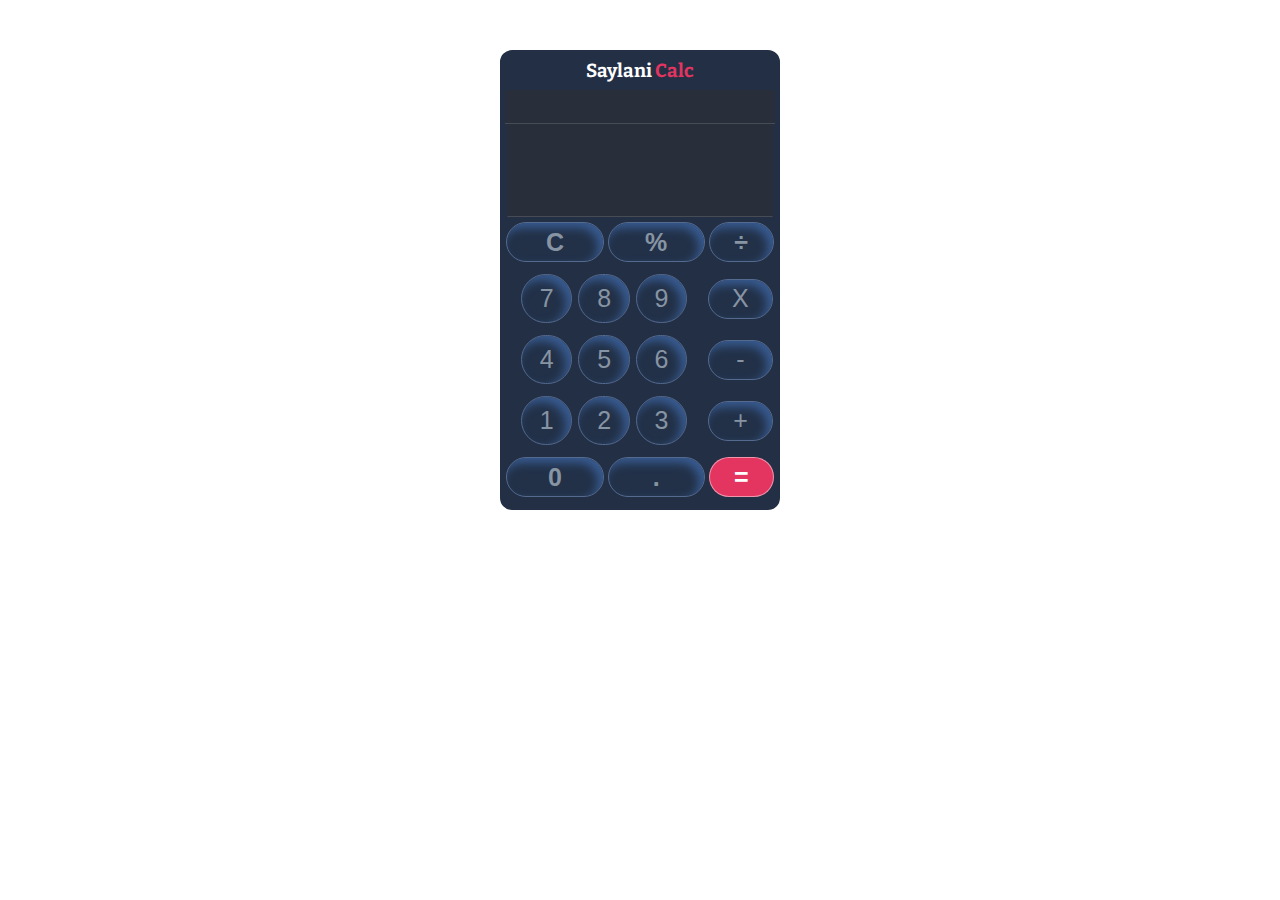
==== index.html @ dfa5a7c5 "Final Commit" ====
<!DOCTYPE html>
<html lang="en">
<head>
    <meta charset="UTF-8">
    <script src="app.js"></script>
    <meta name="viewport" content="width=device-width, initial-scale=1.0">
    <link href="https://fonts.googleapis.com/css2?family=Bitter:ital@1&display=swap" rel="stylesheet">
    <link rel="stylesheet" href="style.css">
    <title>Javascript 20-38</title>
</head>
<body>
    <div class="main">
        <div class="sayl">
            <h3>Saylani<span> Calc</span></h3>
        </div>
        <div class="inp">
            <p id="res1"></p>
            <input type="text" name="" id="res">
        </div>
        <div class="clear">
            <button onclick="clearResult()">C</button>
            <button onclick="getNum('%')">%</button>
            <button class="divide"  onclick="getNum('/')">÷</button>
        </div>
        <div class="mainbtn">
            <button class="mrgn1" onclick="getNum('7')">7</button>
            <button onclick="getNum('8')">8</button>
            <button class="mrgn" onclick="getNum('9')">9</button>
            <button  class="divide" onclick="getNum('*')">X</button>
        </div>
        <div class="mainbtn">
            <button class="mrgn1" onclick="getNum('4')">4</button>
            <button onclick="getNum('5')">5</button>
            <button class="mrgn" onclick="getNum('6')">6</button>
            <button  class="divide" onclick="getNum('-')">-</button>
        </div>
        <div class="mainbtn">
            <button class="mrgn1" onclick="getNum('1')">1</button>
            <button onclick="getNum('2')">2</button>
            <button onclick="getNum('3')" class="mrgn">3</button>
            <button  class="divide" onclick="getNum('+')">+</button>
        </div>
        <div class="clear">
            <button onclick="getNum('0')">0</button>
            <button  onclick="getNum('.')">.</button>
            <button id="equal" class="divide" onclick="getResult()">=</button>
        </div>
    </div>
</body>
</html>
---- style.css ----
.main{
     text-align: center;
     margin-top: 50px !important;
     padding: 0px;
     margin: auto;
     border: 5px solid #232F45;
     width: 270px;
     height: 450px;
     background-color: #232F45;
     border-radius: 12px;
     /* border-top: 40px solid rgb(107, 107, 107); */
}
.sayl{
    width: 99.9%;
    height:30px;
    background-color: #232F45;
}
h3{
    margin-top: 5px;
    font-family: 'Bitter', serif;
    color: white;
}
span{
    color: #E43560;
}
#res{
    width: 96% !important;
    height: 60px !important;
    margin-bottom: 5px;
    border-bottom: 1px solid rgba(128, 128, 128, 0.349) !important;
    font-size: 30px;
    border: 1px solid #282F3B;
    background-color: #282F3B;
    color: #5A7591;
    text-align: right;
    padding-top: 30px;
}
#res1{
    width: 99% !important;
    height: 20px !important;
    border: none;
    margin: 0px;
    border-bottom: solid 1px rgba(128, 128, 128, 0.349) !important;
    font-size: 18px;
    font-weight: 700;
    background-color: #282F3B;
    text-align: left;
    padding-left: 3px;
    padding-bottom: 3px;
    padding-top: 10px;

    color: #5A7591;
}
.clear button{
    width: 36%;
    margin-bottom: 12px;
    height: 40px;
    font-size: 25px;
    font-weight: 600;
    border-radius: 20px;
    border:1px solid #546a8f;
    color: #8794A3;
    box-shadow:inset -5px 5px 10px #385b91;
    background-color: #223148;
}
.divide{
    width: 24% !important;
    margin-bottom: 4px !important;
    height: 40px!important;
    font-size: 25px!important;
    font-weight: 600!important;
    border-radius: 20px!important;
    border:1px solid #546a8f;
    color: #8794A3;
    box-shadow:inset -5px 5px 10px #385b91;
    background-color: #223148;
}
#equal{
    background-color: #E43560 !important;
    box-shadow:none !important;
    color: white !important;
    border: 1px solid rgba(255, 255, 255, 0.479);
}
.mainbtn button{
    width: 19%;
    margin-right: 2px;
    margin-bottom: 12px;
    height: 49px;
    font-size: 25px;
    font-weight: lighter !important;
    border-radius: 30px;
    border:1px solid #546a8f;
    color: #8794A3;
    box-shadow:inset -5px 5px 10px #385b91;
    background-color: #223148;

}
.mrgn{
    margin-right: 17px !important;
}
.mrgn1{
    margin-left: 16px !important;
}
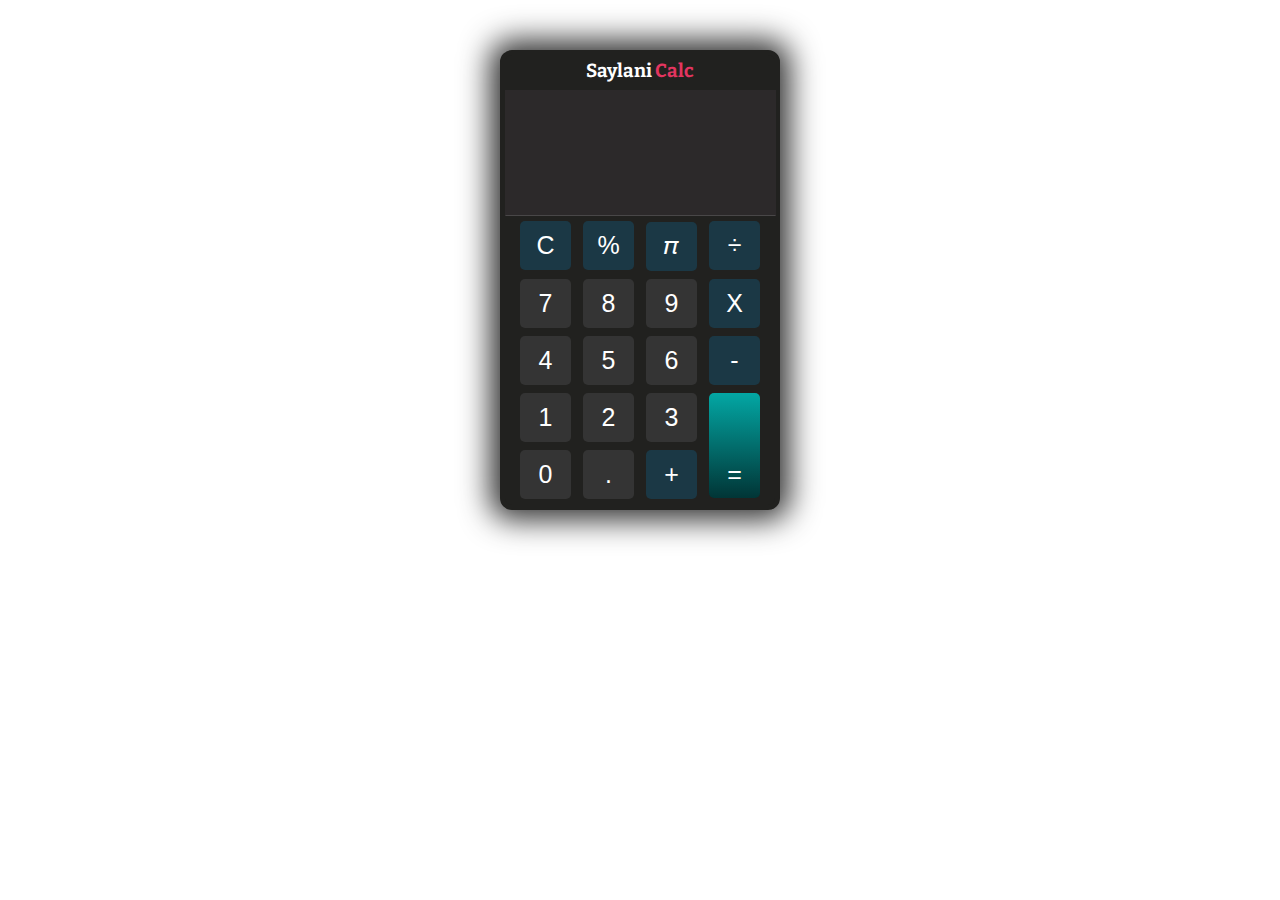
==== commit 4ebc910d: "Final Commit" ====
--- a/index.html
+++ b/index.html
@@ -6,10 +6,11 @@
     <meta name="viewport" content="width=device-width, initial-scale=1.0">
     <link href="https://fonts.googleapis.com/css2?family=Bitter:ital@1&display=swap" rel="stylesheet">
     <link rel="stylesheet" href="style.css">
-    <title>Javascript 20-38</title>
+    <title>Calculator</title>
 </head>
 <body>
     <div class="main">
+       
         <div class="sayl">
             <h3>Saylani<span> Calc</span></h3>
         </div>
@@ -17,34 +18,38 @@
             <p id="res1"></p>
             <input type="text" name="" id="res">
         </div>
-        <div class="clear">
-            <button onclick="clearResult()">C</button>
-            <button onclick="getNum('%')">%</button>
-            <button class="divide"  onclick="getNum('/')">÷</button>
+        <div class="btnclass">
+        <div class="mainbtn">
+            <button class="colchange" onclick="clearResult()">C</button>
+            <button class="colchange" onclick="getNum('%')">%</button>
+            <button class="colchange" onclick="getNum('22/7')">𝜋</button>
+            <button class="colchange"  onclick="getNum('/')">÷</button>
         </div>
         <div class="mainbtn">
-            <button class="mrgn1" onclick="getNum('7')">7</button>
+            <button class="" onclick="getNum('7')">7</button>
             <button onclick="getNum('8')">8</button>
-            <button class="mrgn" onclick="getNum('9')">9</button>
-            <button  class="divide" onclick="getNum('*')">X</button>
+            <button class="" onclick="getNum('9')">9</button>
+            <button  class="colchange" onclick="getNum('*')">X</button>
         </div>
         <div class="mainbtn">
-            <button class="mrgn1" onclick="getNum('4')">4</button>
+            <button class="" onclick="getNum('4')">4</button>
             <button onclick="getNum('5')">5</button>
-            <button class="mrgn" onclick="getNum('6')">6</button>
-            <button  class="divide" onclick="getNum('-')">-</button>
+            <button class="" onclick="getNum('6')">6</button>
+            <button  class="colchange" onclick="getNum('-')">-</button>
         </div>
-        <div class="mainbtn">
-            <button class="mrgn1" onclick="getNum('1')">1</button>
+        <button id="equal" class="colchange" onclick="getResult()">=</button> 
+        <div class="mainbtn1">
+            <button class="" onclick="getNum('1')">1</button>
             <button onclick="getNum('2')">2</button>
             <button onclick="getNum('3')" class="mrgn">3</button>
-            <button  class="divide" onclick="getNum('+')">+</button>
+            
         </div>
-        <div class="clear">
+        <div class="mainbtn1">
             <button onclick="getNum('0')">0</button>
             <button  onclick="getNum('.')">.</button>
-            <button id="equal" class="divide" onclick="getResult()">=</button>
+            <button  class="colchange" onclick="getNum('+')">+</button>
         </div>
+    </div>
     </div>
 </body>
 </html>--- a/style.css
+++ b/style.css
@@ -1,21 +1,24 @@
 .main{
-     text-align: center;
      margin-top: 50px !important;
      padding: 0px;
      margin: auto;
-     border: 5px solid #232F45;
+     border: 5px solid #21211F ;
      width: 270px;
      height: 450px;
-     background-color: #232F45;
+     background-color:#21211F ;
      border-radius: 12px;
-     /* border-top: 40px solid rgb(107, 107, 107); */
+     box-shadow: 0px 0px 30px 10px #333333 !important ;
+}
+.btnclass{
+    padding-left: 15px;
 }
 .sayl{
     width: 99.9%;
     height:30px;
-    background-color: #232F45;
+    background-color: #21211F ;
 }
 h3{
+    text-align: center;
     margin-top: 5px;
     font-family: 'Bitter', serif;
     color: white;
@@ -26,78 +29,84 @@
 #res{
     width: 96% !important;
     height: 60px !important;
-    margin-bottom: 5px;
+    margin: 0px !important;
+    margin-bottom: 5px !important;
     border-bottom: 1px solid rgba(128, 128, 128, 0.349) !important;
     font-size: 30px;
-    border: 1px solid #282F3B;
-    background-color: #282F3B;
-    color: #5A7591;
+    font-weight: lighter !important;
+    border: 1px solid #2C292A;
+    background-color: #2C292A;
+    color: white;
     text-align: right;
-    padding-top: 30px;
+    padding-top: 30px ;
+    padding-right: 8px !important;
+
 }
 #res1{
-    width: 99% !important;
+    width: 97.5% !important;
     height: 20px !important;
     border: none;
     margin: 0px;
-    border-bottom: solid 1px rgba(128, 128, 128, 0.349) !important;
     font-size: 18px;
-    font-weight: 700;
-    background-color: #282F3B;
-    text-align: left;
-    padding-left: 3px;
+    font-weight: lighter !important;
+    background-color: #2C292A;
+    text-align: right;
+    padding-right: 8px !important;
     padding-bottom: 3px;
     padding-top: 10px;
-
-    color: #5A7591;
+    color: white;
 }
-.clear button{
-    width: 36%;
-    margin-bottom: 12px;
-    height: 40px;
-    font-size: 25px;
-    font-weight: 600;
-    border-radius: 20px;
-    border:1px solid #546a8f;
-    color: #8794A3;
-    box-shadow:inset -5px 5px 10px #385b91;
-    background-color: #223148;
-}
-.divide{
-    width: 24% !important;
-    margin-bottom: 4px !important;
-    height: 40px!important;
-    font-size: 25px!important;
-    font-weight: 600!important;
-    border-radius: 20px!important;
-    border:1px solid #546a8f;
-    color: #8794A3;
-    box-shadow:inset -5px 5px 10px #385b91;
-    background-color: #223148;
+.colchange{
+    background-color: #1B3845 !important;
 }
 #equal{
-    background-color: #E43560 !important;
-    box-shadow:none !important;
-    color: white !important;
-    border: 1px solid rgba(255, 255, 255, 0.479);
+    width: 20%;
+    margin-right: 15px !important;
+    margin-bottom: 8px !important;
+    height: 105px;
+    padding-top: 60px;
+    font-size: 25px;
+    font-weight: lighter !important;
+    border-radius: 5px;
+    border:none;
+    color: white;
+    background-image: linear-gradient(to top, #013536 , #03a7a4) !important;
+    float: right;
 }
 .mainbtn button{
-    width: 19%;
-    margin-right: 2px;
-    margin-bottom: 12px;
+    width: 20%;
+    margin-right: 8px !important;
+    margin-bottom: 8px;
     height: 49px;
     font-size: 25px;
     font-weight: lighter !important;
-    border-radius: 30px;
-    border:1px solid #546a8f;
-    color: #8794A3;
-    box-shadow:inset -5px 5px 10px #385b91;
-    background-color: #223148;
+    border-radius: 5px;
+    border:none;
+    color: white;
+    background-color: #343434;
 
 }
-.mrgn{
-    margin-right: 17px !important;
+.mainbtn1 button{
+    width: 20%;
+    margin-right: 8px !important;
+    margin-bottom: 8px !important;
+    height: 49px;
+    font-size: 25px;
+    font-weight: lighter !important;
+    border-radius: 5px;
+    border:none;
+    color: white;
+    background-color: #343434;
 }
-.mrgn1{
-    margin-left: 16px !important;
-}+.mainbtn button:hover{
+    background-color: #27426d !important;
+
+}
+.mainbtn1 button:hover{
+    background-color: #27426d !important;
+
+}
+#equal:hover{
+    background-image: linear-gradient(to top , #03a7a4, #013536) !important;
+
+}
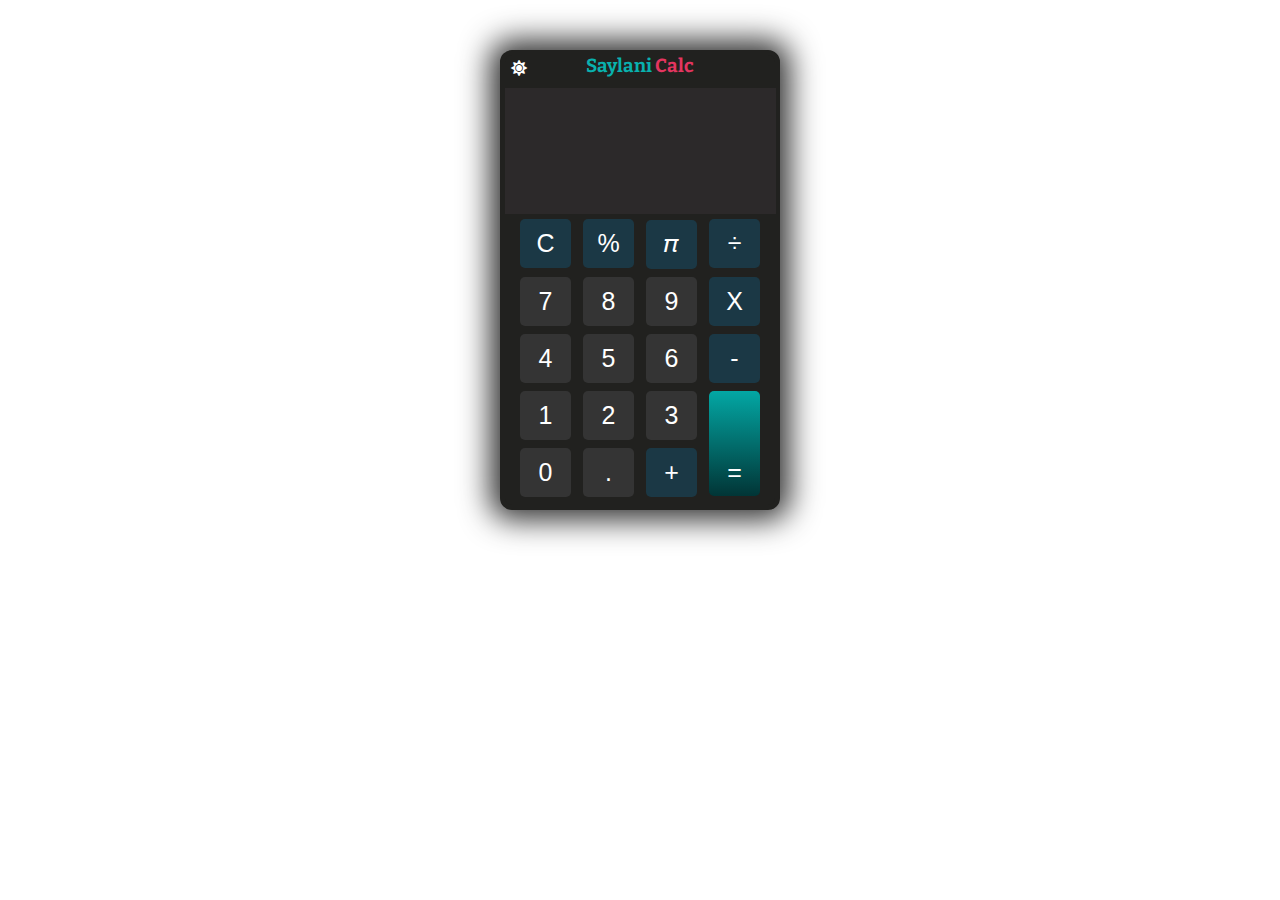
==== commit 2a648e82: "Final Commit" ====
--- a/index.html
+++ b/index.html
@@ -1,55 +1,61 @@
 <!DOCTYPE html>
 <html lang="en">
+
 <head>
     <meta charset="UTF-8">
     <script src="app.js"></script>
     <meta name="viewport" content="width=device-width, initial-scale=1.0">
     <link href="https://fonts.googleapis.com/css2?family=Bitter:ital@1&display=swap" rel="stylesheet">
+    <link rel="stylesheet" href="https://cdnjs.cloudflare.com/ajax/libs/font-awesome/5.13.0/css/all.min.css">
     <link rel="stylesheet" href="style.css">
     <title>Calculator</title>
 </head>
+
 <body>
-    <div class="main">
-       
-        <div class="sayl">
-            <h3>Saylani<span> Calc</span></h3>
+    <div id="main">
+
+        <div id="sayl">
+            <a onclick="day()"><i class="sunclass far fa-sun"></i></a>
+            <a onclick="night()"><i class="nightclass far fa-moon"></i></a>
+            <h3 id="h3class">Saylani<span> Calc</span></h3>
         </div>
         <div class="inp">
             <p id="res1"></p>
             <input type="text" name="" id="res">
         </div>
         <div class="btnclass">
-        <div class="mainbtn">
-            <button class="colchange" onclick="clearResult()">C</button>
-            <button class="colchange" onclick="getNum('%')">%</button>
-            <button class="colchange" onclick="getNum('22/7')">𝜋</button>
-            <button class="colchange"  onclick="getNum('/')">÷</button>
-        </div>
-        <div class="mainbtn">
-            <button class="" onclick="getNum('7')">7</button>
-            <button onclick="getNum('8')">8</button>
-            <button class="" onclick="getNum('9')">9</button>
-            <button  class="colchange" onclick="getNum('*')">X</button>
-        </div>
-        <div class="mainbtn">
-            <button class="" onclick="getNum('4')">4</button>
-            <button onclick="getNum('5')">5</button>
-            <button class="" onclick="getNum('6')">6</button>
-            <button  class="colchange" onclick="getNum('-')">-</button>
-        </div>
-        <button id="equal" class="colchange" onclick="getResult()">=</button> 
-        <div class="mainbtn1">
-            <button class="" onclick="getNum('1')">1</button>
-            <button onclick="getNum('2')">2</button>
-            <button onclick="getNum('3')" class="mrgn">3</button>
-            
-        </div>
-        <div class="mainbtn1">
-            <button onclick="getNum('0')">0</button>
-            <button  onclick="getNum('.')">.</button>
-            <button  class="colchange" onclick="getNum('+')">+</button>
+            <div class="mainbtn">
+                <button class="colchange" onclick="clearResult()">C</button>
+                <button class="colchange" onclick="getNum('%')">%</button>
+                <button class="colchange" onclick="getNum('22/7')">𝜋</button>
+                <button class="colchange" onclick="getNum('/')">÷</button>
+            </div>
+            <div class="mainbtn">
+                <button class="" onclick="getNum('7')">7</button>
+                <button onclick="getNum('8')">8</button>
+                <button class="" onclick="getNum('9')">9</button>
+                <button class="colchange" onclick="getNum('*')">X</button>
+            </div>
+            <div class="mainbtn">
+                <button class="" onclick="getNum('4')">4</button>
+                <button onclick="getNum('5')">5</button>
+                <button class="" onclick="getNum('6')">6</button>
+                <button class="colchange" onclick="getNum('-')">-</button>
+            </div>
+            <button id="equal" class="colchange" onclick="getResult()">=</button>
+            <div class="mainbtn1">
+                <button class="" onclick="getNum('1')">1</button>
+                <button onclick="getNum('2')">2</button>
+                <button onclick="getNum('3')" class="mrgn">3</button>
+
+            </div>
+            <div class="mainbtn1">
+                <button onclick="getNum('0')">0</button>
+                <button onclick="getNum('.')">.</button>
+                <button class="colchange" onclick="getNum('+')">+</button>
+            </div>
         </div>
     </div>
-    </div>
 </body>
+
 </html>--- a/style.css
+++ b/style.css
@@ -1,4 +1,4 @@
-.main{
+#main{
      margin-top: 50px !important;
      padding: 0px;
      margin: auto;
@@ -9,29 +9,45 @@
      border-radius: 12px;
      box-shadow: 0px 0px 30px 10px #333333 !important ;
 }
+.sunclass{
+    color: white;
+    width: 10% !important;
+    text-align: center;
+    margin-top: 5px;
+    font-weight: bold;
+}
+.nightclass{
+    color: #21211F;
+    width: 5% !important;
+    text-align: center;
+    font-weight: bold;
+}
 .btnclass{
     padding-left: 15px;
 }
-.sayl{
-    width: 99.9%;
-    height:30px;
-    background-color: #21211F ;
+#sayl{
+    width: 100%;
+    height:15px;
 }
-h3{
-    text-align: center;
-    margin-top: 5px;
+#h3class{
+    text-align: left;
+    margin-top: 0px;
+    margin-bottom: 0;
     font-family: 'Bitter', serif;
-    color: white;
+    width: 70% !important;
+    float: right;
+    color: #09b1ae;
 }
 span{
     color: #E43560;
 }
 #res{
-    width: 96% !important;
+    width: 97.5% !important;
     height: 60px !important;
+    margin-top: 0;
     margin: 0px !important;
     margin-bottom: 5px !important;
-    border-bottom: 1px solid rgba(128, 128, 128, 0.349) !important;
+    border-bottom: 1px solid #2C292A !important;
     font-size: 30px;
     font-weight: lighter !important;
     border: 1px solid #2C292A;
@@ -39,14 +55,15 @@
     color: white;
     text-align: right;
     padding-top: 30px ;
-    padding-right: 8px !important;
+    padding-right: 4px !important;
+    outline: none !important;
 
 }
 #res1{
     width: 97.5% !important;
     height: 20px !important;
     border: none;
-    margin: 0px;
+    margin-bottom: 0px;
     font-size: 18px;
     font-weight: lighter !important;
     background-color: #2C292A;
@@ -58,6 +75,9 @@
 }
 .colchange{
     background-color: #1B3845 !important;
+}
+.colchange:focus{
+    background-color: #405158 !important;
 }
 #equal{
     width: 20%;
@@ -72,6 +92,7 @@
     color: white;
     background-image: linear-gradient(to top, #013536 , #03a7a4) !important;
     float: right;
+    outline: none !important;
 }
 .mainbtn button{
     width: 20%;
@@ -84,7 +105,10 @@
     border:none;
     color: white;
     background-color: #343434;
-
+    outline: none !important;
+}
+.mainbtn button:focus{
+    background-color: #696666 ;
 }
 .mainbtn1 button{
     width: 20%;
@@ -97,6 +121,10 @@
     border:none;
     color: white;
     background-color: #343434;
+    outline: none !important;
+}
+.mainbtn1 button:focus{
+    background-color: #696666 ;
 }
 .mainbtn button:hover{
     background-color: #27426d !important;
@@ -108,5 +136,7 @@
 }
 #equal:hover{
     background-image: linear-gradient(to top , #03a7a4, #013536) !important;
-
 }
+#equal:focus{
+    background-image: linear-gradient(to top, #156163 , #3fcecb) !important;
+}